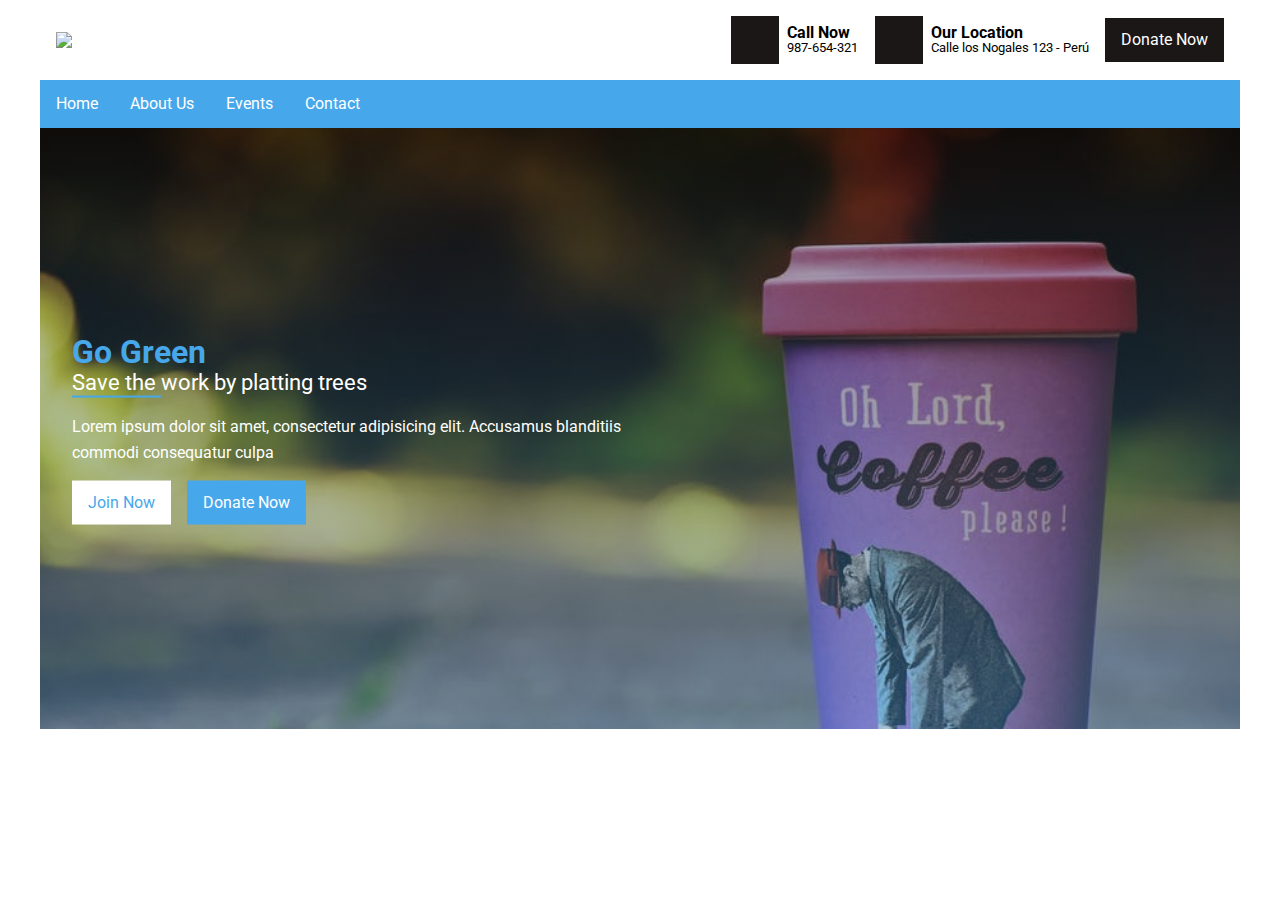
==== index.html @ 15d6fa5c "inicio Commit" ====
<!DOCTYPE html>
<html lang="en">
<head>
    <meta charset="UTF-8">
    <title>Go Greed</title>
    <link href="https://file.myfontastic.com/kXCFbSUxFcY69UXKjufYuK/icons.css" rel="stylesheet">
    <link href="https://fonts.googleapis.com/css?family=Roboto:400,700" rel="stylesheet">
    <link rel="stylesheet" href="css/styles.css">
</head>
<body>

    <!--header-->

    <header class="main-header main-container">
        <div class="main-header-1">
            <img class="logo" src="https://escuela.digital/sites/default/files/edlogo.svg">
        </div>
        <div class="main-header-2">
            <div class="contact-widget">
                <!--Icono-->
                <div class=" contact-widget__icon icon-call button button--dark button--square"></div>
                <!--data-->
                <div class="contact-widget__data">
                    <h3 class="contact-widget__title">Call Now</h3>
                    <p class="contact-widget__content">987-654-321</p>
                </div>

            </div>

            <div class="contact-widget">
                <!--Icono-->
                <div class=" contact-widget__icon icon-location button button--dark button--square"></div>
                <!--data-->
                <div class="contact-widget__data">
                    <h3 class="contact-widget__title">Our Location</h3>
                    <p class="contact-widget__content">Calle los Nogales 123 - Perú</p>
                </div>

            </div>

            <a href="#" class="donate button button--dark">Donate Now</a>
        </div>

    </header>


    <!--menu-->
    <div id="toggle-menu" class="icon-menu toggle-menu">

    </div>


    <nav class="main-nav main-container" id="nav">
        <ul class="main-menu">
            <li class="main-menu__item">
                <a href="" class="main-menu__link">Home</a>
            </li>
            <li class="main-menu__item">
                <a href="" class="main-menu__link">About Us</a>
            </li>
            <li class="main-menu__item">
                <a href="" class="main-menu__link">Events</a>
            </li>
            <li class="main-menu__item">
                <a href="" class="main-menu__link">Contact</a>
            </li>
        </ul>

        <!--Redes sociales-->
        <div class="social-networks">
            <a class="icon-facebook" href="https://www.facebook.com/" target="_blank"></a>
            <a class="icon-twitter" href="https://twitter.com" target="_blank"></a>
            <a class="icon-youtube" href="https://youtube.com" target="_blank"></a>
            <a class="icon-linkedin" href="https://linkedin.com" target="_blank"></a>
        </div>

    </nav>


    <!--banner-->
    <div class="main-banner main-container">
        <img src="/img/banner.png" alt="" class="main-banner__img">
        <div class="main-banner__data">
            <h2 class="main-banner__title">Go Green</h2>
            <p class="main-banner__subtitle">Save the work by platting trees</p>
            <p class="main-banner__description">
                Lorem ipsum dolor sit amet, consectetur
                adipisicing elit. Accusamus blanditiis commodi
                consequatur culpa
            </p>
            <a href="#" class="main-banner__button button button--light">Join Now</a>
            <a href="#" class="main-banner__button button button--cta">Donate Now</a>
        </div>
    </div>



    <!--features-->
    <!--data-->
    <!--projects-->
    <!--footer-->

    <script src="js/menu.js"></script>

</body>
</html>
---- css/styles.css ----
/*! normalize.css v5.0.0 | MIT License | github.com/necolas/normalize.css */
/** 1. Change the default font family in all browsers (opinionated). 2. Correct the line height in all browsers. 3. Prevent adjustments of font size after orientation changes in IE on Windows Phone and in iOS. */
/* Document ========================================================================== */
html { font-family: sans-serif; /* 1 */ line-height: 1.15; /* 2 */ -ms-text-size-adjust: 100%; /* 3 */ -webkit-text-size-adjust: 100%; /* 3 */ }

/* Sections ========================================================================== */
/** Remove the margin in all browsers (opinionated). */
body { margin: 0; }

/** Add the correct display in IE 9-. */
article, aside, footer, header, nav, section { display: block; }

/** Correct the font size and margin on `h1` elements within `section` and `article` contexts in Chrome, Firefox, and Safari. */
h1 { font-size: 2em; margin: 0.67em 0; }

/* Grouping content ========================================================================== */
/** Add the correct display in IE 9-. 1. Add the correct display in IE. */
figcaption, figure, main { /* 1 */ display: block; }

/** Add the correct margin in IE 8. */
figure { margin: 1em 40px; }

/** 1. Add the correct box sizing in Firefox. 2. Show the overflow in Edge and IE. */
hr { box-sizing: content-box; /* 1 */ height: 0; /* 1 */ overflow: visible; /* 2 */ }

/** 1. Correct the inheritance and scaling of font size in all browsers. 2. Correct the odd `em` font sizing in all browsers. */
pre { font-family: monospace, monospace; /* 1 */ font-size: 1em; /* 2 */ }

/* Text-level semantics ========================================================================== */
/** 1. Remove the gray background on active links in IE 10. 2. Remove gaps in links underline in iOS 8+ and Safari 8+. */
a { background-color: transparent; /* 1 */ -webkit-text-decoration-skip: objects; /* 2 */ }

/** Remove the outline on focused links when they are also active or hovered in all browsers (opinionated). */
a:active, a:hover { outline-width: 0; }

/** 1. Remove the bottom border in Firefox 39-. 2. Add the correct text decoration in Chrome, Edge, IE, Opera, and Safari. */
abbr[title] { border-bottom: none; /* 1 */ text-decoration: underline; /* 2 */ text-decoration: underline dotted; /* 2 */ }

/** Prevent the duplicate application of `bolder` by the next rule in Safari 6. */
b, strong { font-weight: inherit; }

/** Add the correct font weight in Chrome, Edge, and Safari. */
b, strong { font-weight: bolder; }

/** 1. Correct the inheritance and scaling of font size in all browsers. 2. Correct the odd `em` font sizing in all browsers. */
code, kbd, samp { font-family: monospace, monospace; /* 1 */ font-size: 1em; /* 2 */ }

/** Add the correct font style in Android 4.3-. */
dfn { font-style: italic; }

/** Add the correct background and color in IE 9-. */
mark { background-color: #ff0; color: #000; }

/** Add the correct font size in all browsers. */
small { font-size: 80%; }

/** Prevent `sub` and `sup` elements from affecting the line height in all browsers. */
sub, sup { font-size: 75%; line-height: 0; position: relative; vertical-align: baseline; }

sub { bottom: -0.25em; }

sup { top: -0.5em; }

/* Embedded content ========================================================================== */
/** Add the correct display in IE 9-. */
audio, video { display: inline-block; }

/** Add the correct display in iOS 4-7. */
audio:not([controls]) { display: none; height: 0; }

/** Remove the border on images inside links in IE 10-. */
img { border-style: none; }

/** Hide the overflow in IE. */
svg:not(:root) { overflow: hidden; }

/* Forms ========================================================================== */
/** 1. Change the font styles in all browsers (opinionated). 2. Remove the margin in Firefox and Safari. */
button, input, optgroup, select, textarea { font-family: sans-serif; /* 1 */ font-size: 100%; /* 1 */ line-height: 1.15; /* 1 */ margin: 0; /* 2 */ }

/** Show the overflow in IE. 1. Show the overflow in Edge. */
button, input { /* 1 */ overflow: visible; }

/** Remove the inheritance of text transform in Edge, Firefox, and IE. 1. Remove the inheritance of text transform in Firefox. */
button, select { /* 1 */ text-transform: none; }

/** 1. Prevent a WebKit bug where (2) destroys native `audio` and `video` controls in Android 4. 2. Correct the inability to style clickable types in iOS and Safari. */
button, html [type="button"], [type="reset"], [type="submit"] { -webkit-appearance: button; /* 2 */ }

/** Remove the inner border and padding in Firefox. */
button::-moz-focus-inner, [type="button"]::-moz-focus-inner, [type="reset"]::-moz-focus-inner, [type="submit"]::-moz-focus-inner { border-style: none; padding: 0; }

/** Restore the focus styles unset by the previous rule. */
button:-moz-focusring, [type="button"]:-moz-focusring, [type="reset"]:-moz-focusring, [type="submit"]:-moz-focusring { outline: 1px dotted ButtonText; }

/** Change the border, margin, and padding in all browsers (opinionated). */
fieldset { border: 1px solid #c0c0c0; margin: 0 2px; padding: 0.35em 0.625em 0.75em; }

/** 1. Correct the text wrapping in Edge and IE. 2. Correct the color inheritance from `fieldset` elements in IE. 3. Remove the padding so developers are not caught out when they zero out `fieldset` elements in all browsers. */
legend { box-sizing: border-box; /* 1 */ color: inherit; /* 2 */ display: table; /* 1 */ max-width: 100%; /* 1 */ padding: 0; /* 3 */ white-space: normal; /* 1 */ }

/** 1. Add the correct display in IE 9-. 2. Add the correct vertical alignment in Chrome, Firefox, and Opera. */
progress { display: inline-block; /* 1 */ vertical-align: baseline; /* 2 */ }

/** Remove the default vertical scrollbar in IE. */
textarea { overflow: auto; }

/** 1. Add the correct box sizing in IE 10-. 2. Remove the padding in IE 10-. */
[type="checkbox"], [type="radio"] { box-sizing: border-box; /* 1 */ padding: 0; /* 2 */ }

/** Correct the cursor style of increment and decrement buttons in Chrome. */
[type="number"]::-webkit-inner-spin-button, [type="number"]::-webkit-outer-spin-button { height: auto; }

/** 1. Correct the odd appearance in Chrome and Safari. 2. Correct the outline style in Safari. */
[type="search"] { -webkit-appearance: textfield; /* 1 */ outline-offset: -2px; /* 2 */ }

/** Remove the inner padding and cancel buttons in Chrome and Safari on macOS. */
[type="search"]::-webkit-search-cancel-button, [type="search"]::-webkit-search-decoration { -webkit-appearance: none; }

/** 1. Correct the inability to style clickable types in iOS and Safari. 2. Change font properties to `inherit` in Safari. */
::-webkit-file-upload-button { -webkit-appearance: button; /* 1 */ font: inherit; /* 2 */ }

/* Interactive ========================================================================== */
/* Add the correct display in IE 9-. 1. Add the correct display in Edge, IE, and Firefox. */
details, menu { display: block; }

/* Add the correct display in all browsers. */
summary { display: list-item; }

/* Scripting ========================================================================== */
/** Add the correct display in IE 9-. */
canvas { display: inline-block; }

/** Add the correct display in IE. */
template { display: none; }

/* Hidden ========================================================================== */
/** Add the correct display in IE 10-. */
[hidden] { display: none; }

.main-container { width: 100%; max-width: 1200px; margin-left: auto; margin-right: auto; }

.main-header { display: -webkit-flex; display: -ms-flexbox; display: flex; -webkit-flex-wrap: wrap; -ms-flex-wrap: wrap; flex-wrap: wrap; -webkit-align-items: center; -ms-flex-align: center; align-items: center; }
.main-header-1 { width: 100%; }
@media screen and (min-width: 640px) { .main-header-1 { width: 20%; } }
.main-header-2 { display: -webkit-flex; display: -ms-flexbox; display: flex; -webkit-justify-content: flex-end; -ms-flex-pack: end; justify-content: flex-end; -webkit-align-items: center; -ms-flex-align: center; align-items: center; width: 80%; }
@media screen and (max-width: 640px) { .main-header-2 { display: none; } }
.main-header .donate { margin-left: 1em; }
@media screen and (max-width: 768px) { .main-header .donate { display: none; } }

.main-header { padding: 16px; }

.logo { display: block; margin-left: auto; margin-right: auto; width: 40%; }
@media screen and (min-width: 640px) { .logo { width: 100%; } }

.contact-widget { display: -webkit-flex; display: -ms-flexbox; display: flex; -webkit-align-items: center; -ms-flex-align: center; align-items: center; }
.contact-widget__icon { width: 2em; height: 2em; background: #1c1717; color: #fff; text-align: center; line-height: 2em; font-size: 24px; margin-left: .7em; }
.contact-widget__icon.button { line-height: 2.3; }
.contact-widget__data { margin-left: .5em; }
.contact-widget__title { margin: 0; line-height: 1; font-size: 16px; }
.contact-widget__content { margin: 0; font-size: 13px; }

.button { text-decoration: none; line-height: 2.7; display: inline-block; padding: 0 1em; }
.button--dark { background: #1c1717; color: #fff; }
.button--light { color: #47a7eb; background: #fff; }
.button--cta { background: #47a7eb; color: #fff; }
.button--square { padding: 0; }

.social-networks { padding-left: 1em; }
.social-networks a { text-decoration: none; line-height: 3; color: #fff; margin-right: .5em; }

*, *::before, *::after { box-sizing: border-box; }

body { font-size: 16px; font-family: 'Roboto', sans-serif; }

img { width: 100%; }

.main-nav { background: #47a7eb; }
@media screen and (max-width: 1024px) { .main-nav { height: 0; }
  .main-nav.show { height: auto; } }
@media screen and (min-width: 1024px) { .main-nav { display: -webkit-flex; display: -ms-flexbox; display: flex; -webkit-justify-content: space-between; -ms-flex-pack: justify; justify-content: space-between; } }

.main-menu { /*Resetear el menu*/ list-style: none; padding-left: 0; margin-bottom: 0; margin-top: 0; }
@media screen and (min-width: 1024px) { .main-menu { display: -webkit-flex; display: -ms-flexbox; display: flex; } }
.main-menu__item { border-bottom: 1px solid rgba(255, 255, 255, 0.5); }
@media screen and (min-width: 1024px) { .main-menu__item { border-bottom: none; } }
.main-menu__link { display: block; line-height: 3; padding: 0 1em; text-decoration: none; color: #fff; }

/*editar al icono del menu*/
.toggle-menu { color: #47a7eb; display: table; font-size: 1.6em; cursor: pointer; margin-right: auto; margin-left: auto; }
@media screen and (min-width: 1024px) { .toggle-menu { display: none; } }

.main-banner { position: relative; }
.main-banner__img { display: block; }
.main-banner::after { content: ''; position: absolute; top: 0; left: 0; width: 100%; height: 100%; background: linear-gradient(#1c1717, #47a7eb); opacity: .4; }
.main-banner__data { /*meter el contenido al medio */ position: absolute; width: 65%; /*para alinear el contenido */ display: -webkit-flex; display: -ms-flexbox; display: flex; -webkit-flex-wrap: wrap; -ms-flex-wrap: wrap; flex-wrap: wrap; top: 50%; left: 2em; -webkit-transform: translateY(-50%); -ms-transform: translateY(-50%); transform: translateY(-50%); z-index: 200; }
@media screen and (min-width: 480px) { .main-banner__data { width: 40%; } }
@media screen and (min-width: 640px) { .main-banner__data { width: 30%; } }
@media screen and (min-width: 768px) { .main-banner__data { width: 50%; } }
@media screen and (max-width: 768px) { .main-banner__data { top: 50%; left: 50%; -webkit-transform: translate(-50%, -50%); -ms-transform: translate(-50%, -50%); transform: translate(-50%, -50%); -webkit-justify-content: space-around; -ms-flex-pack: distribute; justify-content: space-around; } }
.main-banner__title { width: 100%; color: #47a7eb; text-align: center; margin: 0 0 .5em; }
@media screen and (min-width: 768px) { .main-banner__title { text-align: left; font-size: 2em; margin: 0; } }
.main-banner__subtitle, .main-banner__description { color: #fff; }
@media screen and (max-width: 768px) { .main-banner__subtitle, .main-banner__description { display: none; } }
.main-banner__subtitle { font-size: 1.4em; margin: 0; }
.main-banner__subtitle:after { content: ''; display: block; width: 30%; height: 2px; background: #47a7eb; }
.main-banner__description { font-size: 16px; line-height: 1.6; }
@media screen and (min-width: 768px) { .main-banner .button { margin-right: 1em; } }
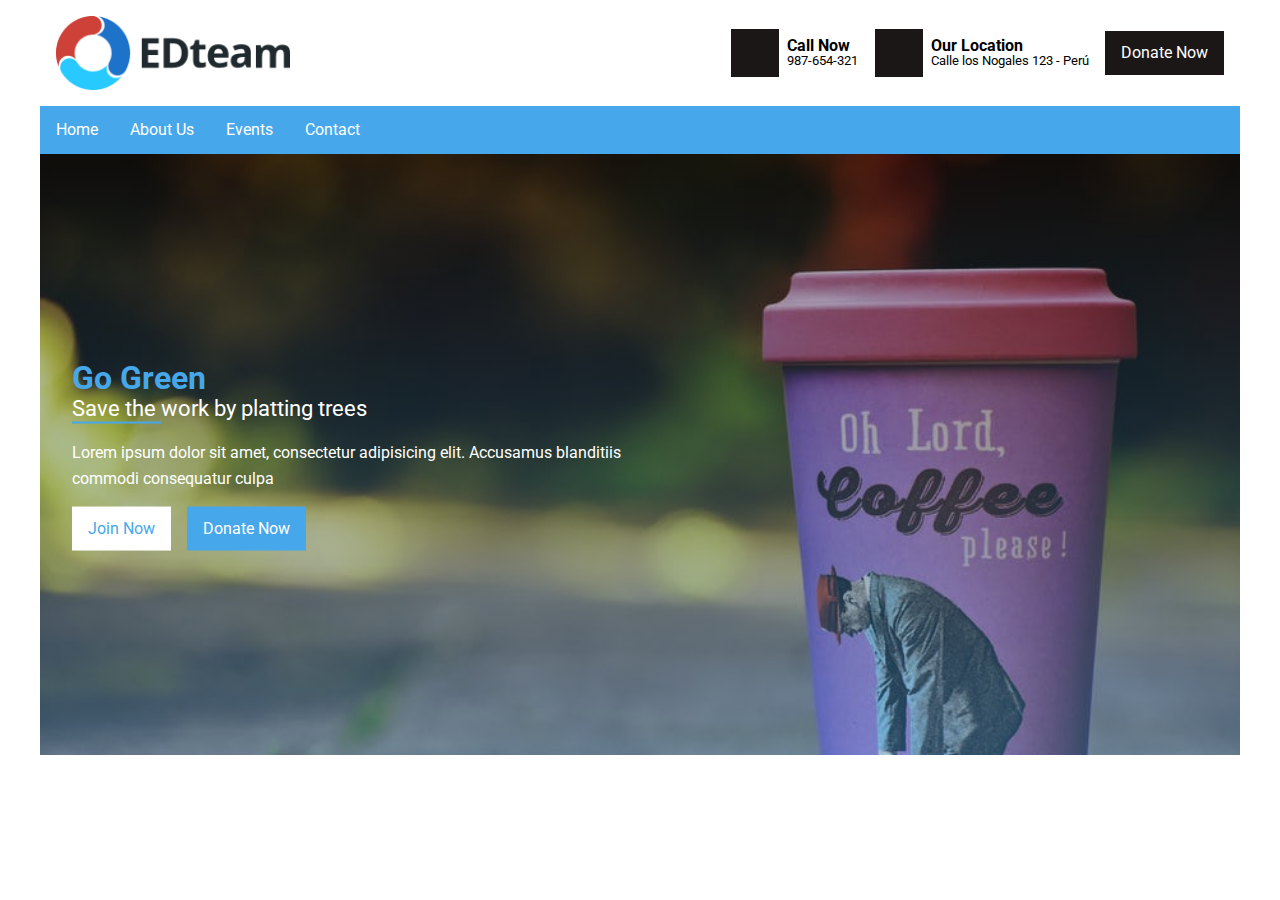
==== commit e765acf5: "Modificando ruta logo de la web" ====
--- a/index.html
+++ b/index.html
@@ -13,7 +13,7 @@
 
     <header class="main-header main-container">
         <div class="main-header-1">
-            <img class="logo" src="https://escuela.digital/sites/default/files/edlogo.svg">
+            <img class="logo" src="img/ed.png">
         </div>
         <div class="main-header-2">
             <div class="contact-widget">
@@ -79,7 +79,7 @@
 
     <!--banner-->
     <div class="main-banner main-container">
-        <img src="/img/banner.png" alt="" class="main-banner__img">
+        <img src="img/banner.png" alt="" class="main-banner__img">
         <div class="main-banner__data">
             <h2 class="main-banner__title">Go Green</h2>
             <p class="main-banner__subtitle">Save the work by platting trees</p>
